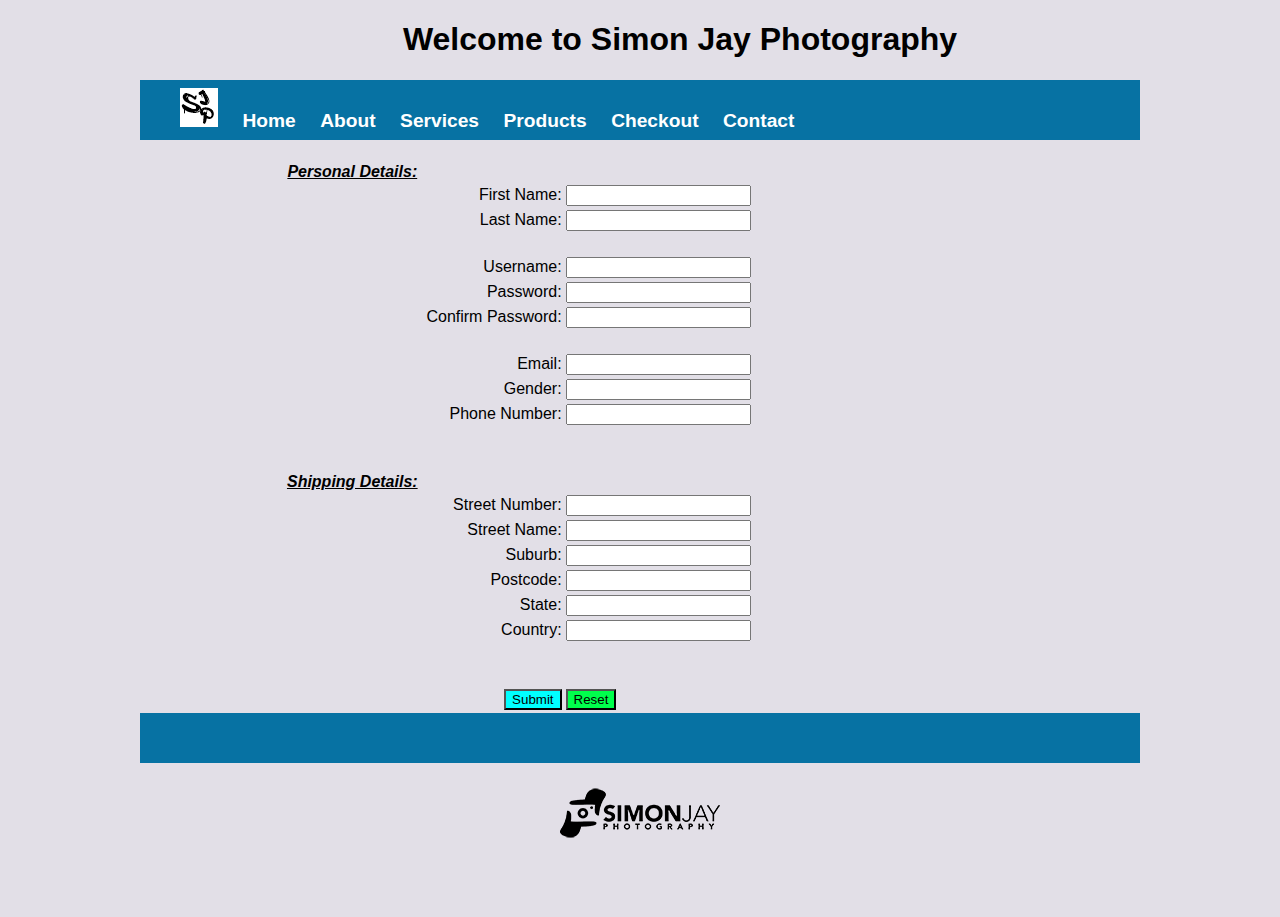
==== checkout.html @ e74c3945 "Update checkout.html" ====
<!DOCTYPE html>
<html lang="en">
<head>
    <meta charset="UTF-8">
    <title>SJP | Checkout</title>
    <link rel="stylesheet" href="css/myStyles.css" />
</head>
<body>
    <header>
        <h1>Welcome to Simon Jay Photography</h1>
    </header>
    <nav>
        <ul>
        <li><a href="index.html"><img src="img/logo.png" alt="home logo"></a></li>
        <li><a href="index.html">Home</a></li>
        <li><a href="about.html">About</a></li>
        <li><a href="services.html">Services</a></li>
        <li><a href="products.html">Products</a></li>
        <li><a href="checkout.html">Checkout</a></li>
        <li><a href="contact.html">Contact</a></li>
        </ul>   
    </nav>
    <main>
<form>
<table>
    <tr>
        &nbsp;

    </tr>
    <tr>
        <th><u><i>Personal Details:</i></u></th>
    </tr>
<tr>
    <td style="text-align: right;"><label for="fname">First Name:</label></td>
    <td><input type="text" id="fname" name="fname"></td>
</tr>
<tr>
    <td style="text-align: right;"><label for="lnamet">Last Name:</label></td>
    <td><input type="password" id="lname" name="lastname"></td>
</tr>
<tr>
    <td>
        &nbsp;
    
    </td>
</tr>
<tr>
    <td style="text-align: right;"><label for="username">Username:</label></td>
    <td><input type="text" id="username" name="username"></td>
</tr>
<tr>
    <td style="text-align: right;"><label for="password">Password:</label></td>
    <td><input type="text" id="password" name="password"></td>
</tr>
<tr>
    <td style="text-align: right;"><label for="password">Confirm Password:</td>
    <td><input type="text" id=password" name="confirmpassword"></td>
</tr>
<tr>
    <td>
        &nbsp;

    </td>
</tr>
<tr>
    <td style="text-align: right;"><label for="email">Email:</label></td>
    <td><input type="text" id="email" name="email"></td>
</tr>
<tr>
    <td style="text-align: right;"><label for="gender">Gender:</label></td>
    <td><input type="text" id="gender" name="gender"></td>
</tr>
<tr>
    <td style="text-align: right;"><label for="phonenumber">Phone Number:</label></td>
    <td><input type="text" id="phonenumber" name="phonenumber"></td>
</tr>
<tr>
    <td>
        &nbsp;

    </td>
</tr>
<tr>
    <td>
        &nbsp;

    </td>
</tr>
<tr>
    <th><u><i>Shipping Details:</i></u></th>
</tr>
<tr>
    <td style="text-align: right;"><label for="streetnumber">Street Number:</label></td>
    <td><input type="text" id="streetnumber" name="streetnumber"></td>
</tr>
<tr>
    <td style="text-align: right;"><label for="streetname">Street Name:</label></td>
    <td><input type="text" id="streename" name="streetname"></td>
</tr>
<tr>
    <td style="text-align: right;"><label for="suburb">Suburb:</label></td>
    <td><input type="text" id="suburb" name="suburb"></td>
</tr>
<tr>
    <td style="text-align: right;"><label for="postcode">Postcode:</label></td>
    <td><input type="text" id="postcode" name="postcode"></td>
</tr>
<tr>
    <td style="text-align: right;"><label for="state">State:</label></td>
    <td><input type="text" id="state" name="state"></td>
</tr>
<tr>
    <td style="text-align: right;"><label for="country">Country:</label></td>
    <td><input type="text-align: right;"><label for="country"></label></td>
</tr>
<tr>
    <td>&nbsp;

    </td>
</tr>
<tr>
    <td>&nbsp;
        
    </td>
<tr>
    <td style="text-align: right;"><input type="button" value="Submit" style="background-color: aqua;"></td>
    <td><input type="reset" value="Reset" style="background-color: rgb(0, 255, 76);"></td>
</tr>
</form>
</table>
    </main>
    <footer>
        <img src="img/watermark.png" alt="Watermark">
    </footer>
</body>
</html>
---- css/myStyles.css ----
/*CSS for my demonstration project*/
body{
   font-family: Verdana, Geneva, Tahoma, sans-serif;
   width: 1000px;
   margin: auto;
   background-color: #e2dfe7;
}
h1 {
   color: #000000 ;
   margin-left: 80px;
   text-align: center;
}
nav{
   background-color: #0772a3 ;
   height: 40px;
   padding-bottom: 20px;
}
nav ul {
   list-style: none; 
   padding-top: 8px; 
}
nav li {
   display: inline;
}
nav a {
   text-decoration: none;
   color: white;
   font-size: 1.2em;
   font-weight: bold;
   margin-right: 20px;
}
nav a:hover{
   color: black;
}
section {
   float: left;
   width: 100%;
   margin-right: 5%;
   margin-bottom: 20px;
}

footer {
   clear: both;
   background-color: #0772a3;
   color: white;
   height: 50px;
   text-align: center;
}
footer a {
   text-decoration: none;
   color: white;
   margin-left: 20px;
}

table {
  width: 100%;
}
.image_right{
   float:right;
   margin-left: 10px;
   margin-bottom: 10px;
}
.image_left{
   float:left;
   margin-right: 10px;
   margin-bottom: 10px;
}
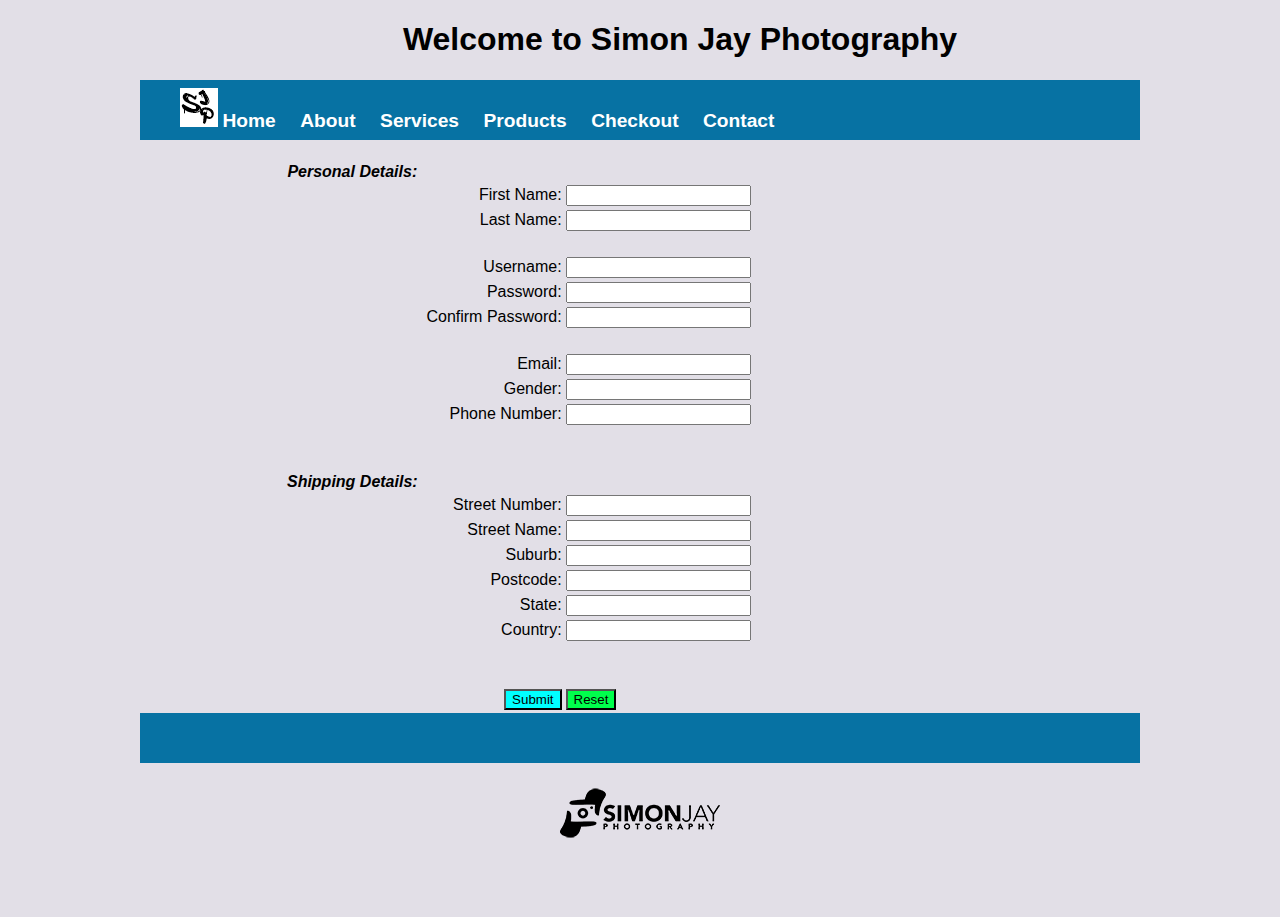
==== commit f30d08a0: "Update checkout.html" ====
--- a/checkout.html
+++ b/checkout.html
@@ -11,7 +11,7 @@
     </header>
     <nav>
         <ul>
-        <li><a href="index.html"><img src="img/logo.png" alt="home logo"></a></li>
+        <li><img src="img/logo.png" alt="home logo"></a></li>
         <li><a href="index.html">Home</a></li>
         <li><a href="about.html">About</a></li>
         <li><a href="services.html">Services</a></li>
@@ -28,15 +28,15 @@
 
     </tr>
     <tr>
-        <th><u><i>Personal Details:</i></u></th>
+        <th><i>Personal Details:</i></th>
     </tr>
 <tr>
     <td style="text-align: right;"><label for="fname">First Name:</label></td>
     <td><input type="text" id="fname" name="fname"></td>
 </tr>
 <tr>
-    <td style="text-align: right;"><label for="lnamet">Last Name:</label></td>
-    <td><input type="password" id="lname" name="lastname"></td>
+    <td style="text-align: right;"><label for="name">Last Name:</label></td>
+    <td><input type="text" id="name" name="name"></td>
 </tr>
 <tr>
     <td>
@@ -54,7 +54,7 @@
 </tr>
 <tr>
     <td style="text-align: right;"><label for="password">Confirm Password:</td>
-    <td><input type="text" id=password" name="confirmpassword"></td>
+    <td><input type="text" id="pass" name="password"></td>
 </tr>
 <tr>
     <td>
@@ -87,7 +87,7 @@
     </td>
 </tr>
 <tr>
-    <th><u><i>Shipping Details:</i></u></th>
+    <th><i>Shipping Details:</i></th>
 </tr>
 <tr>
     <td style="text-align: right;"><label for="streetnumber">Street Number:</label></td>
@@ -95,7 +95,7 @@
 </tr>
 <tr>
     <td style="text-align: right;"><label for="streetname">Street Name:</label></td>
-    <td><input type="text" id="streename" name="streetname"></td>
+    <td><input type="text" id="streetname" name="streetname"></td>
 </tr>
 <tr>
     <td style="text-align: right;"><label for="suburb">Suburb:</label></td>
@@ -111,7 +111,7 @@
 </tr>
 <tr>
     <td style="text-align: right;"><label for="country">Country:</label></td>
-    <td><input type="text-align: right;"><label for="country"></label></td>
+    <td><input type="text" id="country" name="country"></td>
 </tr>
 <tr>
     <td>&nbsp;
